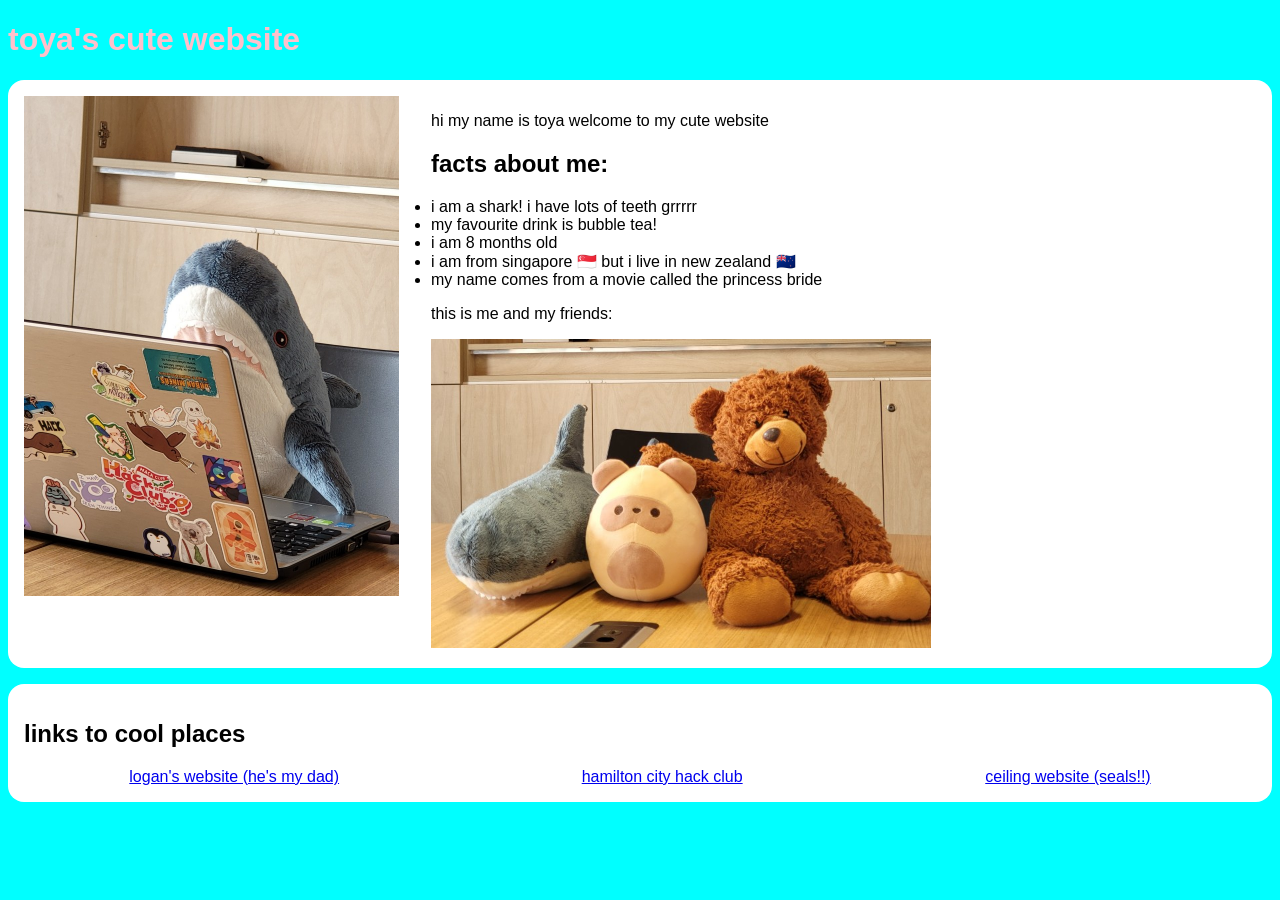
==== index.html @ f2db729b "made the website" ====
<!DOCTYPE html>
<html lang="en">
<head>
    <meta charset="UTF-8">
    <meta name="viewport" content="width=device-width, initial-scale=1.0">
    <title>toya's cute website</title>
    <link rel="stylesheet" href="style.css">
</head>
<body>
    <h1>toya's cute website</h1>
    <div class="bubble">
        <img src="me.jpg" id="me">
        <p>hi my name is toya welcome to my cute website</p>
        <h2>facts about me:</h2>

        <ul>
            <li>i am a shark! i have lots of teeth grrrrr</li>
            <li>my favourite drink is bubble tea!</li>
            <li>i am 8 months old</li>
            <li>i am from singapore 🇸🇬 but i live in new zealand 🇳🇿</li>
            <li>my name comes from a movie called the princess bride</li>
        </ul>

        <p>this is me and my friends:</p>
        <img src="friends.jpg" />
    </div>
    <div class="bubble">
        <h2>links to cool places</h2>
        <div id="links">
            <a href="https:/logabe.net">logan's website (he's my dad)</a>
            <a href="https:/hackwaikato.org">hamilton city hack club</a>
            <a href="https:/ceiling.hackclub.com">ceiling website (seals!!)</a>
        </div>
    </div>
</body>
</html>
---- style.css ----
body {
    font-family: sans-serif;
    background-color:aqua;
    color: pink;
}

.bubble {
    background-color: white;
    color: black;
    padding: 1rem;
    border-radius: 1rem;
    margin-bottom: 1rem;
}

#me {
    float: left;
    margin-right: 2rem;
    margin-bottom: 1.5rem;
}

img {
    max-width: 500px;
    max-height: 500px;
}

#links {
    display: flex;
    gap: 2em;
    justify-content: space-around;
}
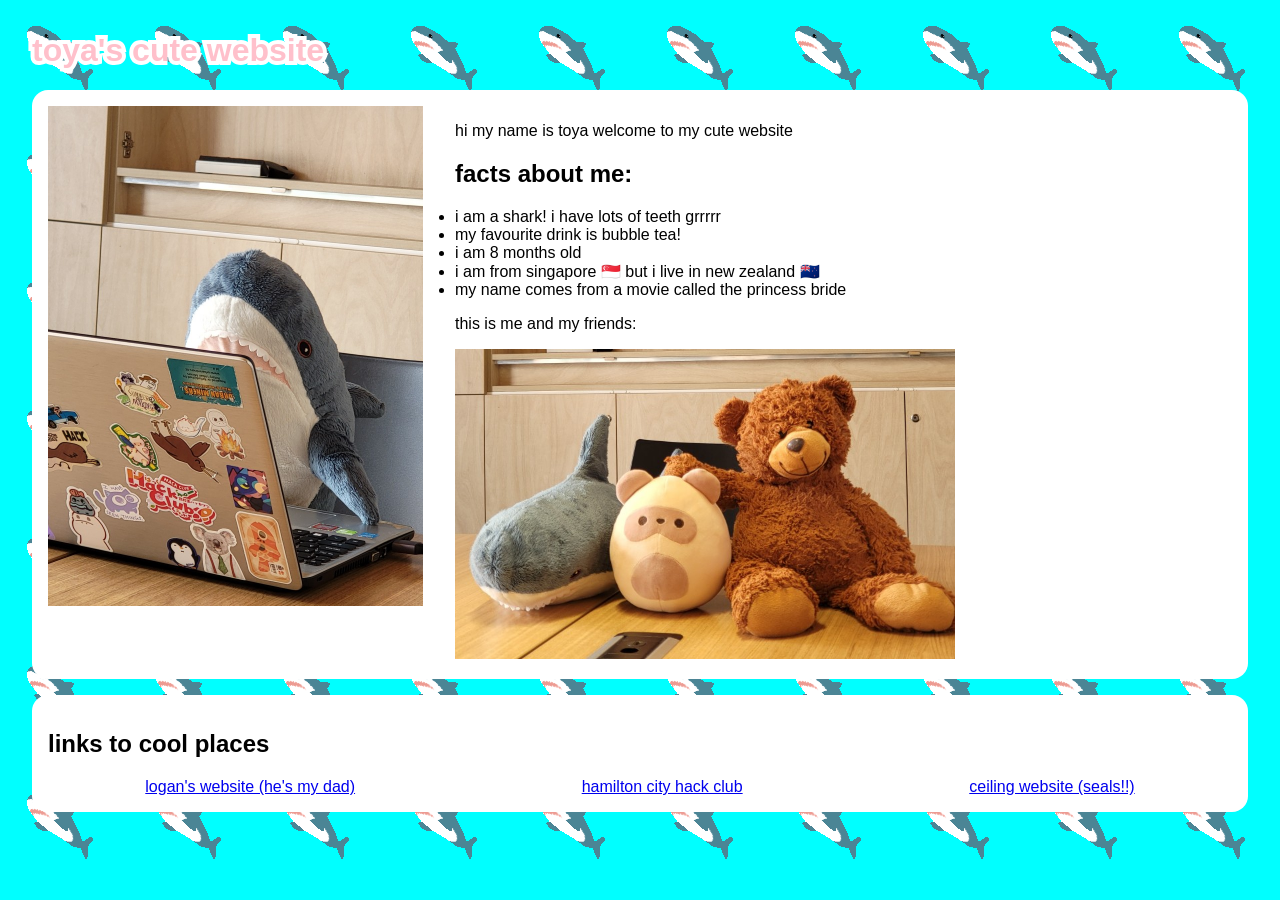
==== commit 9597e6f2: "Fix broken links" ====
--- a/index.html
+++ b/index.html
@@ -27,10 +27,10 @@
     <div class="bubble">
         <h2>links to cool places</h2>
         <div id="links">
-            <a href="https:/logabe.net">logan's website (he's my dad)</a>
-            <a href="https:/hackwaikato.org">hamilton city hack club</a>
-            <a href="https:/ceiling.hackclub.com">ceiling website (seals!!)</a>
+            <a href="https://logabe.net">logan's website (he's my dad)</a>
+            <a href="https://hackwaikato.org">hamilton city hack club</a>
+            <a href="https://ceiling.hackclub.com">ceiling website (seals!!)</a>
         </div>
     </div>
 </body>
-</html>+</html>
--- a/style.css
+++ b/style.css
@@ -1,7 +1,15 @@
 body {
     font-family: sans-serif;
     background-color:aqua;
+    margin: 2rem;
+    background-image: url('example.gif');
+}
+
+h1 {
+
     color: pink;
+    -webkit-text-stroke: .25em white;
+    paint-order: stroke fill;
 }
 
 .bubble {
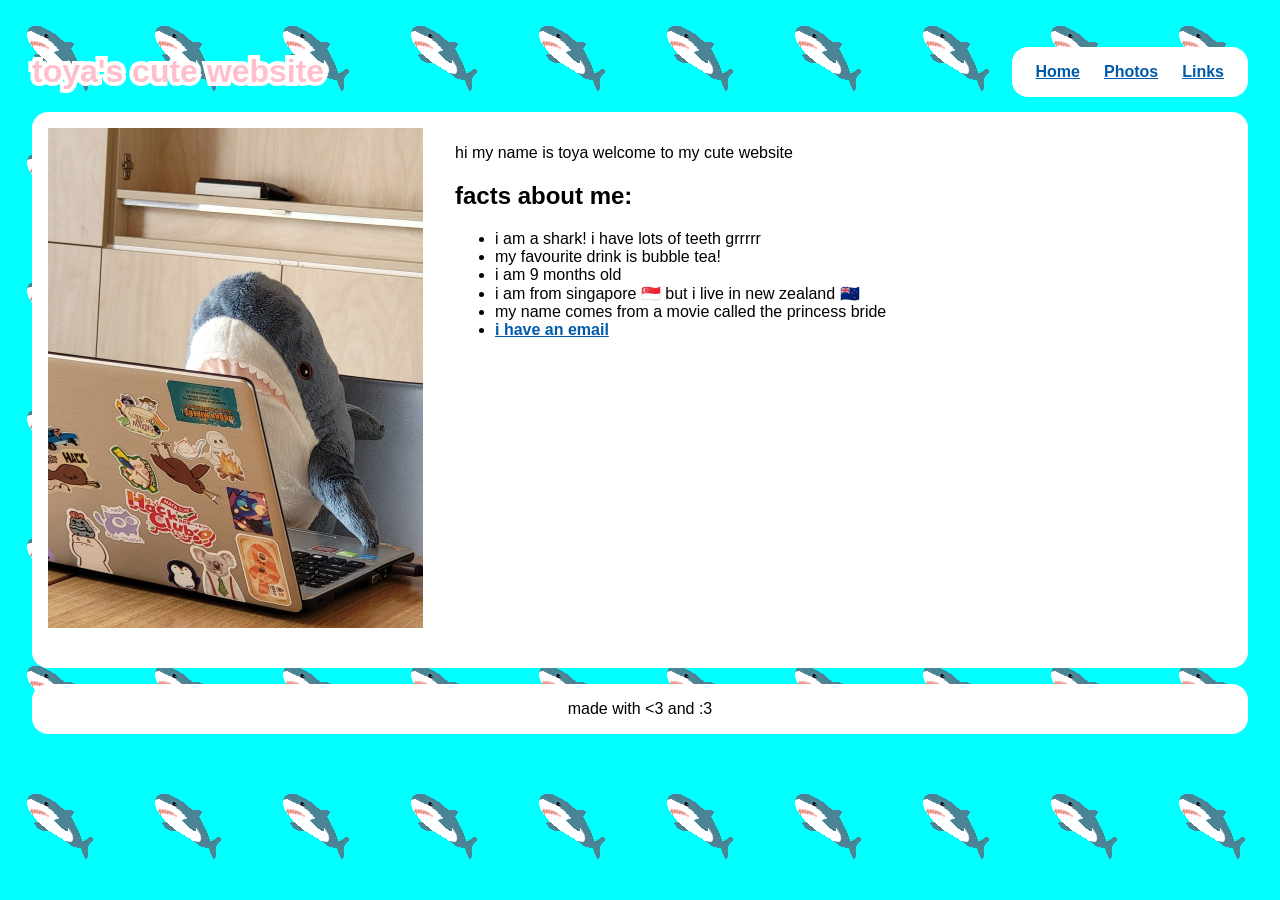
==== commit 2bfdf052: "Swirling time" ====
--- a/index.html
+++ b/index.html
@@ -7,30 +7,32 @@
     <link rel="stylesheet" href="style.css">
 </head>
 <body>
-    <h1>toya's cute website</h1>
-    <div class="bubble">
-        <img src="me.jpg" id="me">
-        <p>hi my name is toya welcome to my cute website</p>
-        <h2>facts about me:</h2>
+    <header>
+        <h1>toya's cute website</h1>
+        <nav>
+            <a href="/">Home</a>
+            <a href="/photos.html">Photos</a>
+            <a href="/links.html">Links</a>
+        </nav>
+    </header>
+    <div class="bubble" style="display: flex;">
+        <img src="photos/me.jpg" id="me">
+        <div>
+            <p>hi my name is toya welcome to my cute website</p>
+            <h2>facts about me:</h2>
 
-        <ul>
-            <li>i am a shark! i have lots of teeth grrrrr</li>
-            <li>my favourite drink is bubble tea!</li>
-            <li>i am 8 months old</li>
-            <li>i am from singapore 🇸🇬 but i live in new zealand 🇳🇿</li>
-            <li>my name comes from a movie called the princess bride</li>
-        </ul>
-
-        <p>this is me and my friends:</p>
-        <img src="friends.jpg" />
-    </div>
-    <div class="bubble">
-        <h2>links to cool places</h2>
-        <div id="links">
-            <a href="https://logabe.net">logan's website (he's my dad)</a>
-            <a href="https://hackwaikato.org">hamilton city hack club</a>
-            <a href="https://ceiling.hackclub.com">ceiling website (seals!!)</a>
+            <ul>
+                <li>i am a shark! i have lots of teeth grrrrr</li>
+                <li>my favourite drink is bubble tea!</li>
+                <li>i am 9 months old</li>
+                <li>i am from singapore 🇸🇬 but i live in new zealand 🇳🇿</li>
+                <li>my name comes from a movie called the princess bride</li>
+                <li><a href="mailto:toya@hackwaikato.org">i have an email</a></li>
+            </ul>
         </div>
     </div>
+    <footer class="bubble">
+        made with &lt;3 and :3
+    </footer>
 </body>
 </html>
--- a/style.css
+++ b/style.css
@@ -2,14 +2,35 @@
     font-family: sans-serif;
     background-color:aqua;
     margin: 2rem;
-    background-image: url('example.gif');
+    background-image: url('photos/example.gif');
+}
+
+header {
+    display: flex;
+    align-items: center;
+    justify-content: space-between;
 }
 
 h1 {
-
     color: pink;
     -webkit-text-stroke: .25em white;
     paint-order: stroke fill;
+}
+
+nav {
+    background-color: white;
+    padding: 1rem 1.5rem;
+    border-radius: 1rem;
+    height: min-content;
+
+    display: flex;
+    align-items: center;
+    gap: 1.5rem;
+}
+
+a {
+    color: rgb(1, 91, 170);
+    font-weight: bold;
 }
 
 .bubble {
@@ -21,7 +42,6 @@
 }
 
 #me {
-    float: left;
     margin-right: 2rem;
     margin-bottom: 1.5rem;
 }
@@ -35,4 +55,8 @@
     display: flex;
     gap: 2em;
     justify-content: space-around;
+}
+
+footer {
+    text-align: center;
 }
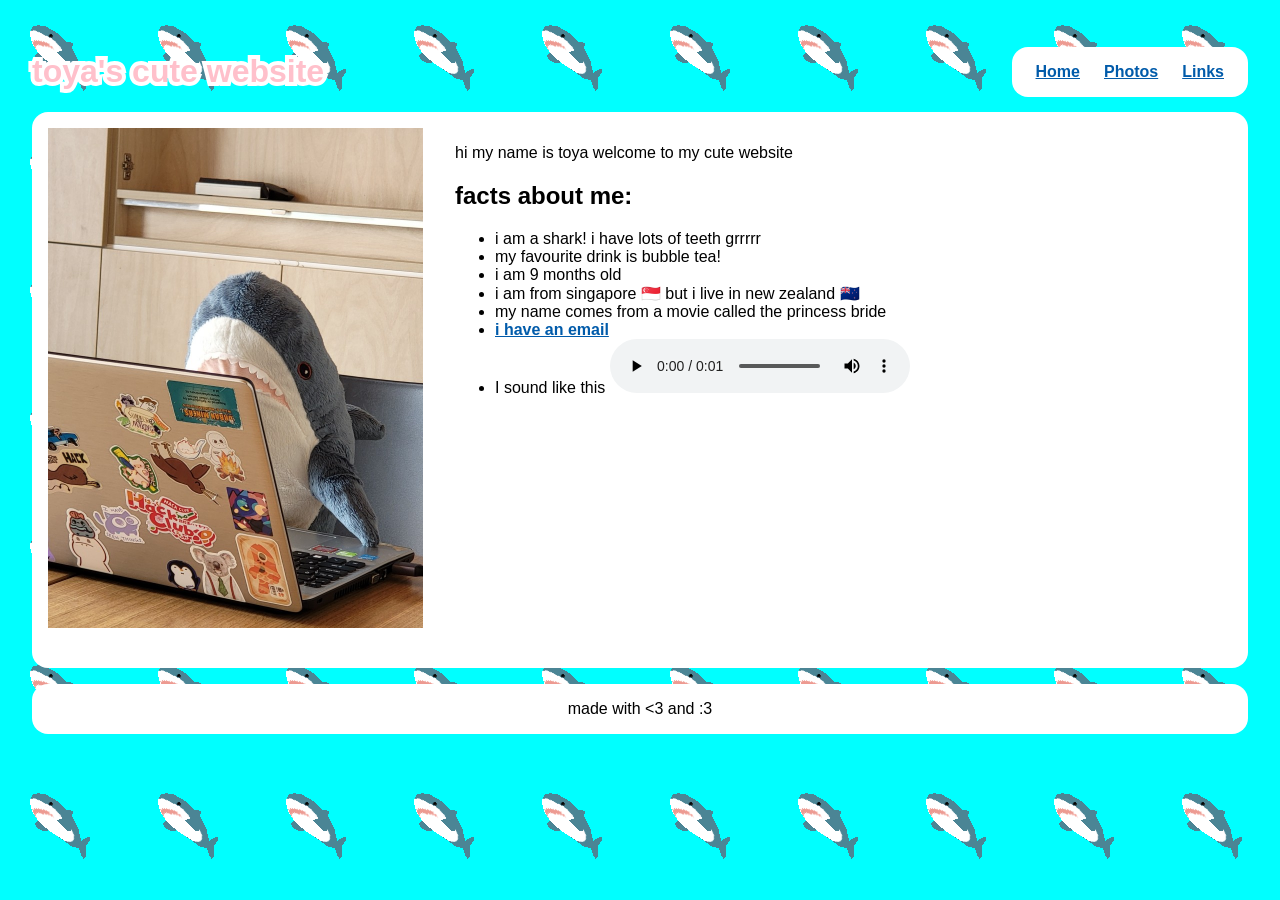
==== commit 0058474c: "Add sound" ====
--- a/index.html
+++ b/index.html
@@ -5,6 +5,7 @@
     <meta name="viewport" content="width=device-width, initial-scale=1.0">
     <title>toya's cute website</title>
     <link rel="stylesheet" href="style.css">
+    <link rel="icon" type="image/x-icon" href="photos/example.gif" />
 </head>
 <body>
     <header>
@@ -28,6 +29,7 @@
                 <li>i am from singapore 🇸🇬 but i live in new zealand 🇳🇿</li>
                 <li>my name comes from a movie called the princess bride</li>
                 <li><a href="mailto:toya@hackwaikato.org">i have an email</a></li>
+                <li>I sound like this <audio controls src="sound.wav"></audio></li>
             </ul>
         </div>
     </div>
